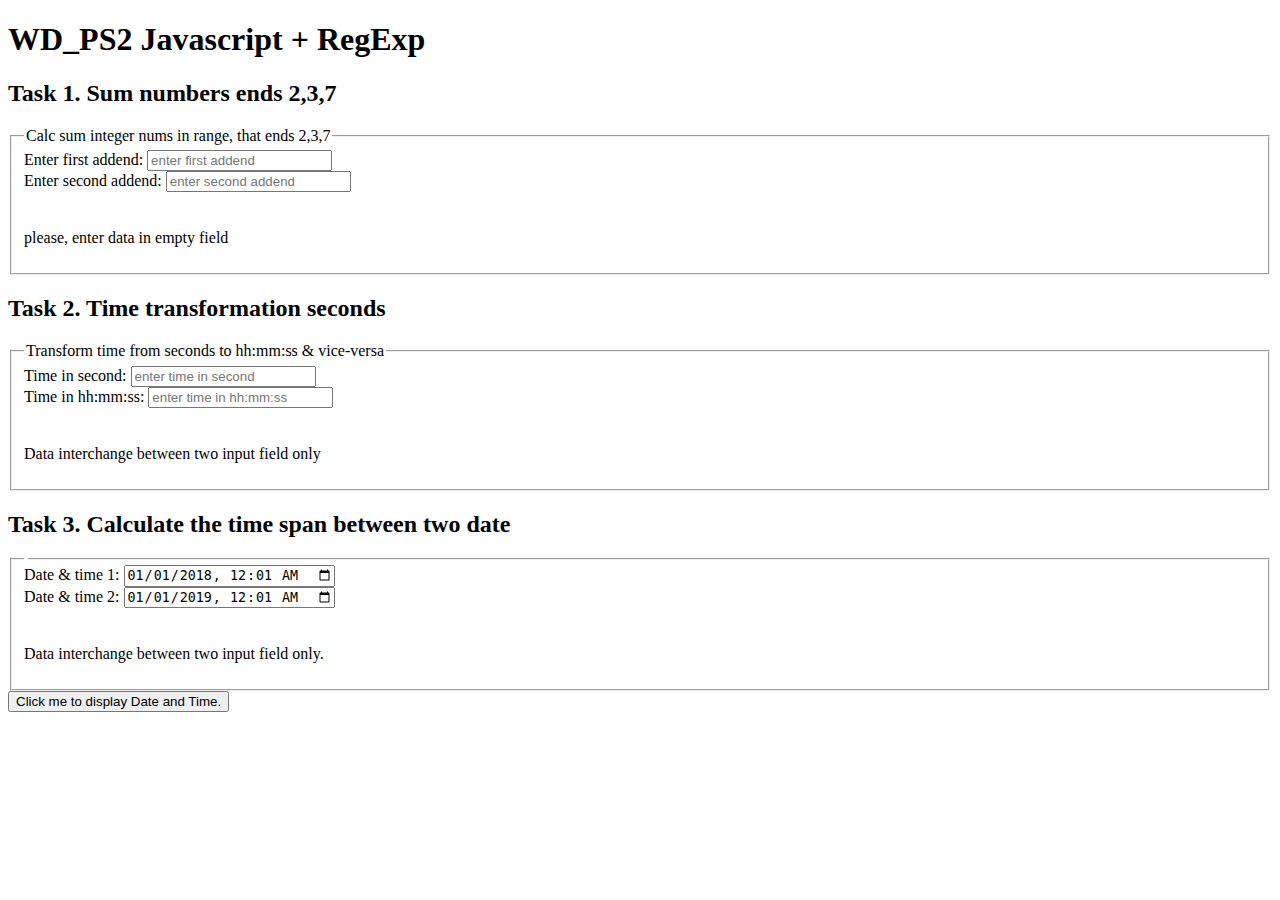
==== index.html @ 3d7afce9 "1,2,3 - complete" ====
<!DOCTYPE html>
<html>
<head>
  <meta charset="UTF-8">
  <link rel="stylesheet" href="style.css">
</head>
<body onload="outputSpecifiedNumbersSum('sum-form__btn', 'sum-form__input-1', 'sum-form__input-2')">
<h1 >WD_PS2 Javascript + RegExp</h1>
<h2 >Task 1. Sum numbers ends 2,3,7 </h2>
<form class="sum-form" id="sum-form">
  <fieldset>
    <legend >Calc sum integer nums in range, that ends 2,3,7</legend>
    <div>
      <label for="sum-form__input-1" title="please enter only integer number">Enter first addend:</label>
      <input type="text" class="sum-form__input" id="sum-form__input-1" placeholder="enter first addend"
             title="please enter only integer number"
             oninput="outputSpecifiedNumbersSum('sum-form__btn', 'sum-form__input-1', 'sum-form__input-2')">
    </div>
    <div>
      <label for="sum-form__input-2" title="please enter only integer number">Enter second addend:</label>
      <input type="text" class="sum-form__input" id="sum-form__input-2" placeholder="enter second addend"
             title="please enter only integer number"
             oninput="outputSpecifiedNumbersSum('sum-form__btn', 'sum-form__input-1', 'sum-form__input-2')">
    </div>
    <button id="sum-form__btn" type="button" class="form__btn btn--unvisible"
            onclick="outputSpecifiedNumbersSum('sum-form__btn', 'sum-form__input-1', 'sum-form__input-2')"
            disabled> Sum ..2..3..7
    </button>
    <div>
      <p id="sum-form__result-output">please, enter data in empty field</p>
    </div>
  </fieldset>
</form>


<h2 >Task 2. Time transformation seconds </h2>
<form class="time-trans-form" id="time-form">
  <fieldset>
    <legend >Transform time from seconds to hh:mm:ss & vice-versa </legend>
    <div>
      <label for="time-form__seconds-input" title="please enter time in second">Time in second:</label>
      <input type="text" class="time-form__seconds-input" id="time-form__seconds-input" placeholder="enter time in second"
             title="enter time in second"
             oninput="outputInHMS('time-form__hms-input', 'time-form__seconds-input' )"
             onfocus="validation('time-form__btn', TIME_IN_SECOND_VALID_REGEX, 'time-form__seconds-input')"
             onkeypress="if (enterPressed(event)) {outputInHMS('time-form__hms-input', 'time-form__seconds-input')}">
    </div>
    <div>
      <label for="time-form__hms-input" title="please enter time in hh:mm:ss">Time in hh:mm:ss:</label>
      <input type="text" class="time-form__hms-input" id="time-form__hms-input" placeholder="enter time in hh:mm:ss"
             title="please enter correct hh:mm:ss"
             oninput="outputInSeconds('time-form__seconds-input', 'time-form__hms-input')"
             onfocus="validation('time-form__btn', TIME_IN_HMS_VALID_REGEX, 'time-form__hms-input')"
             onkeypress="if (enterPressed(event)) {outputInSeconds('time-form__seconds-input', 'time-form__hms-input')}">
    </div>
    <button id="time-form__btn" type="button" class="btn--unvisible time-form__btn"
            onclick="" disabled>time</button>
    <div>
      <p id="result-time-transform"> Data interchange between two input field only</p>
    </div>
  </fieldset>
</form>
<!--///////////////////////////////-->
<h2 >Task 3. Calculate the time span between two date </h2>
<form class="time-span-form" id="time-span">
  <fieldset>
    <legend > </legend>
    <div>
      <label for="datetime-span-form__input-1" title="please enter date & time">Date & time 1:</label>
      <input type="datetime-local" class=date"time-span-form__input" id="datetime-span-form__input-1" placeholder="enter first date & time"
             title="date & time in YY:MM:DD:HH:MM:SS" value="2018-01-01T00:01"
             oninput="outputSpan('datetime-span-form__input-1', 'datetime-span-form__input-2')" onblur="">
    </div>
    <div>
      <label for="datetime-span-form__input-2" title="please enter date & time">Date & time 2:</label>
      <input type="datetime-local" class="datetime-form__hms-input" id="datetime-span-form__input-2" placeholder="enter second date & time"
             title="date & time in YY:MM:DD:HH:MM:SS" value="2019-01-01T00:01"
             oninput="outputSpan('datetime-span-form__input-1', 'datetime-span-form__input-2')" onblur="">
    </div>
    <button id="datetime-span-form__btn" type="button" class='btn--unvisible datetime-span-form__btn'
            onclick="" disabled>time</button>
    <div>
      <p id="datetime-span-result"> Data interchange between two input field only. </p>
    </div>
  </fieldset>
</form>

<!--<form class="time-span-form" id="time-span">
  <fieldset>
    <legend > </legend>
    <div>
      <label for="time-span-form__input-1" title="please enter time in second">Date 1:</label>
      <input type="text" class="time-form__seconds-input" id="time-span-form__input-1" placeholder="enter first date"
             title="date in YY:MM:DD:HH:MM:SS"
             oninput="" onblur="">
    </div>
    <div>
      <label for="time-span-form__input-2" title="please enter time in hh:mm:ss">Date 2:</label>
      <input type="text" class="time-form__hms-input" id="time-span-form__input-2" placeholder="enter second date"
             title="date in YY:MM:DD:HH:MM:SS"
             oninput="" onblur="">
    </div>
    <button id="time-span-form__btn" type="button" class='btn&#45;&#45;unvisible time-span-form__btn'
            onclick="" disabled>time</button>
    <div>
      <p id="result-time-span"> Data interchange between two input field</p>
    </div>
  </fieldset>
</form>-->



<button type="button"
        onclick="f()">
  Click me to display Date and Time.</button>

<p id="demo"></p>
<script src="script.js"></script>

</body>
</html>
---- style.css ----
.sum-form__input--invalid {
  color: red;
}
.sum-form__input--valid {
  color: black;
}
.btn--unvisible {
  visibility: hidden;
}
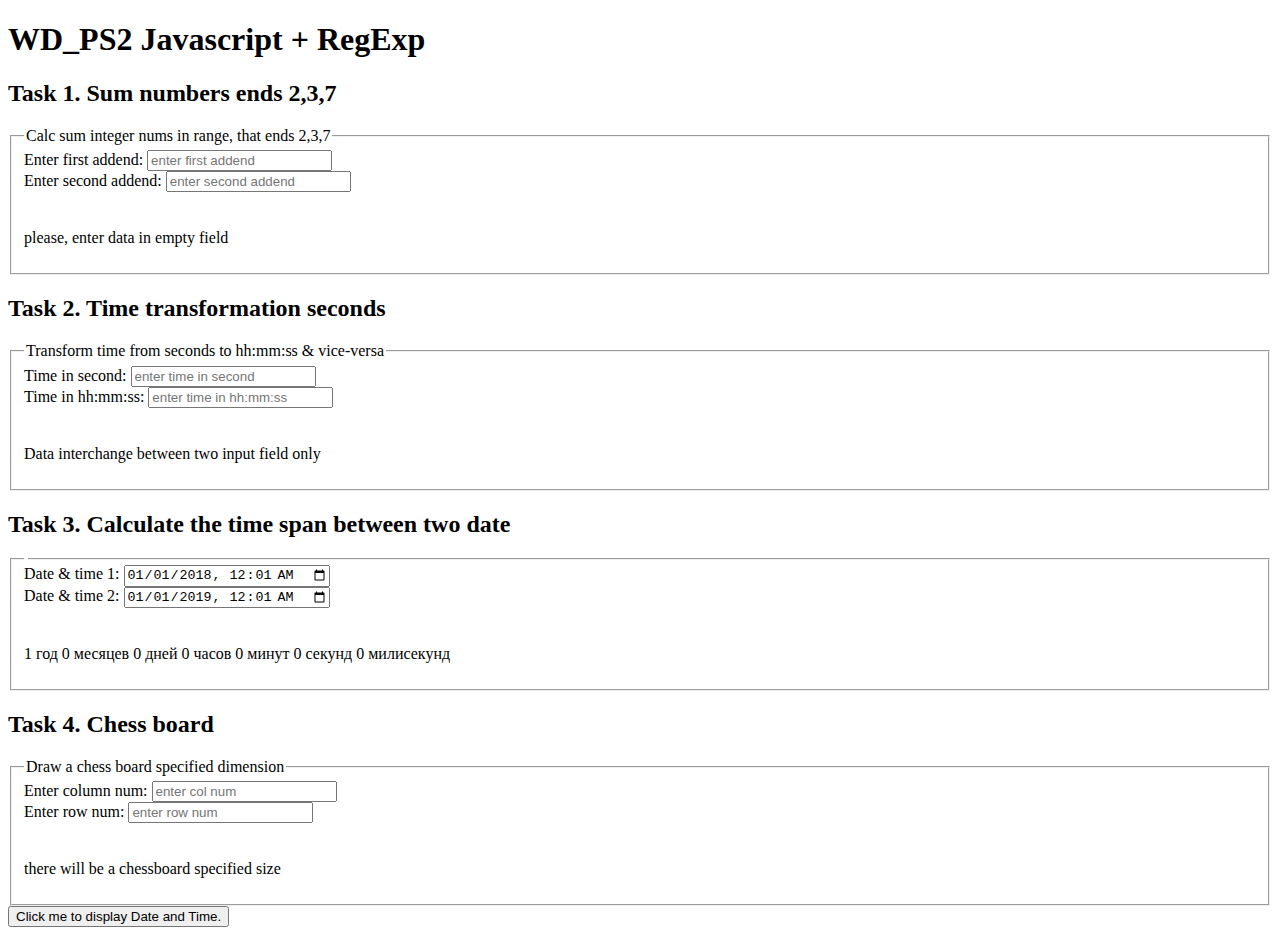
==== commit 25e2c1fe: "1234" ====
--- a/index.html
+++ b/index.html
@@ -4,7 +4,7 @@
   <meta charset="UTF-8">
   <link rel="stylesheet" href="style.css">
 </head>
-<body onload="outputSpecifiedNumbersSum('sum-form__btn', 'sum-form__input-1', 'sum-form__input-2')">
+<body onload="start()">
 <h1 >WD_PS2 Javascript + RegExp</h1>
 <h2 >Task 1. Sum numbers ends 2,3,7 </h2>
 <form class="sum-form" id="sum-form">
@@ -13,18 +13,14 @@
     <div>
       <label for="sum-form__input-1" title="please enter only integer number">Enter first addend:</label>
       <input type="text" class="sum-form__input" id="sum-form__input-1" placeholder="enter first addend"
-             title="please enter only integer number"
-             oninput="outputSpecifiedNumbersSum('sum-form__btn', 'sum-form__input-1', 'sum-form__input-2')">
+             title="please enter only integer number">
     </div>
     <div>
       <label for="sum-form__input-2" title="please enter only integer number">Enter second addend:</label>
       <input type="text" class="sum-form__input" id="sum-form__input-2" placeholder="enter second addend"
-             title="please enter only integer number"
-             oninput="outputSpecifiedNumbersSum('sum-form__btn', 'sum-form__input-1', 'sum-form__input-2')">
+             title="please enter only integer number">
     </div>
-    <button id="sum-form__btn" type="button" class="form__btn btn--unvisible"
-            onclick="outputSpecifiedNumbersSum('sum-form__btn', 'sum-form__input-1', 'sum-form__input-2')"
-            disabled> Sum ..2..3..7
+    <button id="sum-form__btn" type="button" class="form__btn btn--unvisible" disabled> Sum ..2..3..7
     </button>
     <div>
       <p id="sum-form__result-output">please, enter data in empty field</p>
@@ -40,18 +36,12 @@
     <div>
       <label for="time-form__seconds-input" title="please enter time in second">Time in second:</label>
       <input type="text" class="time-form__seconds-input" id="time-form__seconds-input" placeholder="enter time in second"
-             title="enter time in second"
-             oninput="outputInHMS('time-form__hms-input', 'time-form__seconds-input' )"
-             onfocus="validation('time-form__btn', TIME_IN_SECOND_VALID_REGEX, 'time-form__seconds-input')"
-             onkeypress="if (enterPressed(event)) {outputInHMS('time-form__hms-input', 'time-form__seconds-input')}">
+             title="enter time in second">
     </div>
     <div>
       <label for="time-form__hms-input" title="please enter time in hh:mm:ss">Time in hh:mm:ss:</label>
       <input type="text" class="time-form__hms-input" id="time-form__hms-input" placeholder="enter time in hh:mm:ss"
-             title="please enter correct hh:mm:ss"
-             oninput="outputInSeconds('time-form__seconds-input', 'time-form__hms-input')"
-             onfocus="validation('time-form__btn', TIME_IN_HMS_VALID_REGEX, 'time-form__hms-input')"
-             onkeypress="if (enterPressed(event)) {outputInSeconds('time-form__seconds-input', 'time-form__hms-input')}">
+             title="please enter correct hh:mm:ss">
     </div>
     <button id="time-form__btn" type="button" class="btn--unvisible time-form__btn"
             onclick="" disabled>time</button>
@@ -60,30 +50,53 @@
     </div>
   </fieldset>
 </form>
-<!--///////////////////////////////-->
+<!--////////////////////DATETIME-LOCALE//////////////////-->
 <h2 >Task 3. Calculate the time span between two date </h2>
-<form class="time-span-form" id="time-span">
+<form class="time-span-form" id="time-span" >
   <fieldset>
     <legend > </legend>
     <div>
       <label for="datetime-span-form__input-1" title="please enter date & time">Date & time 1:</label>
       <input type="datetime-local" class=date"time-span-form__input" id="datetime-span-form__input-1" placeholder="enter first date & time"
-             title="date & time in YY:MM:DD:HH:MM:SS" value="2018-01-01T00:01"
-             oninput="outputSpan('datetime-span-form__input-1', 'datetime-span-form__input-2')" onblur="">
+             title="date & time in YY:MM:DD:HH:MM:SS" value="2018-01-01T00:01">
     </div>
     <div>
       <label for="datetime-span-form__input-2" title="please enter date & time">Date & time 2:</label>
       <input type="datetime-local" class="datetime-form__hms-input" id="datetime-span-form__input-2" placeholder="enter second date & time"
-             title="date & time in YY:MM:DD:HH:MM:SS" value="2019-01-01T00:01"
-             oninput="outputSpan('datetime-span-form__input-1', 'datetime-span-form__input-2')" onblur="">
+             title="date & time in YY:MM:DD:HH:MM:SS" value="2019-01-01T00:01">
     </div>
     <button id="datetime-span-form__btn" type="button" class='btn--unvisible datetime-span-form__btn'
-            onclick="" disabled>time</button>
+            disabled>time</button>
     <div>
       <p id="datetime-span-result"> Data interchange between two input field only. </p>
     </div>
   </fieldset>
 </form>
+<!--///////////////////CHESSBOARD/////////////////////////-->
+<h2 >Task 4. Chess board </h2>
+<form class="chess-board-form" id="chess-board-form">
+  <fieldset>
+    <legend >Draw a chess board specified dimension</legend>
+    <div>
+      <label for="chess-board-form__input-col" title="please enter num of column">Enter column num:</label>
+      <input type="text" class="chess-board-form__input" id="chess-board-form__input-col" placeholder="enter col num"
+             title="please enter only positive integer number">
+    </div>
+    <div>
+      <label for="chess-board-form__input-row" title="please enter only integer number">Enter row num:</label>
+      <input type="text" class="chess-board-form__input" id="chess-board-form__input-row" placeholder="enter row num"
+             title="please enter only positive integer number">
+    </div>
+    <button id="chess-board-form__btn" type="button" class="form__btn btn--unvisible"
+            onclick="outputSpecifiedNumbersSum('sum-form__btn', 'sum-form__input-1', 'sum-form__input-2')"
+            disabled> Sum ..2..3..7
+    </button>
+    <div id="chess-board-form__result-output">
+      <p id="chess-board-form__result-title">there will be a chessboard specified size</p>
+    </div>
+  </fieldset>
+</form>
+
 
 <!--<form class="time-span-form" id="time-span">
   <fieldset>
--- a/style.css
+++ b/style.css
@@ -1,9 +1,33 @@
-.sum-form__input--invalid {
+.form__input--invalid {
   color: red;
 }
-.sum-form__input--valid {
+.form__input--valid {
   color: black;
 }
 .btn--unvisible {
   visibility: hidden;
+}
+.black-cell {
+  width: 10vw;
+  height: 1vh;
+  background-color: black;
+  color: black;
+  border: 1px solid blue ;
+}
+.white-cell {
+  width: 3vw;
+  height: 1vh;
+  background-color: white;
+  color: white;
+  border: 1px solid blue;
+}
+.row {
+  display:inline;
+}
+.col {
+  display:block;
+}
+
+#chess-board-form__result-title {
+  display:block;
 }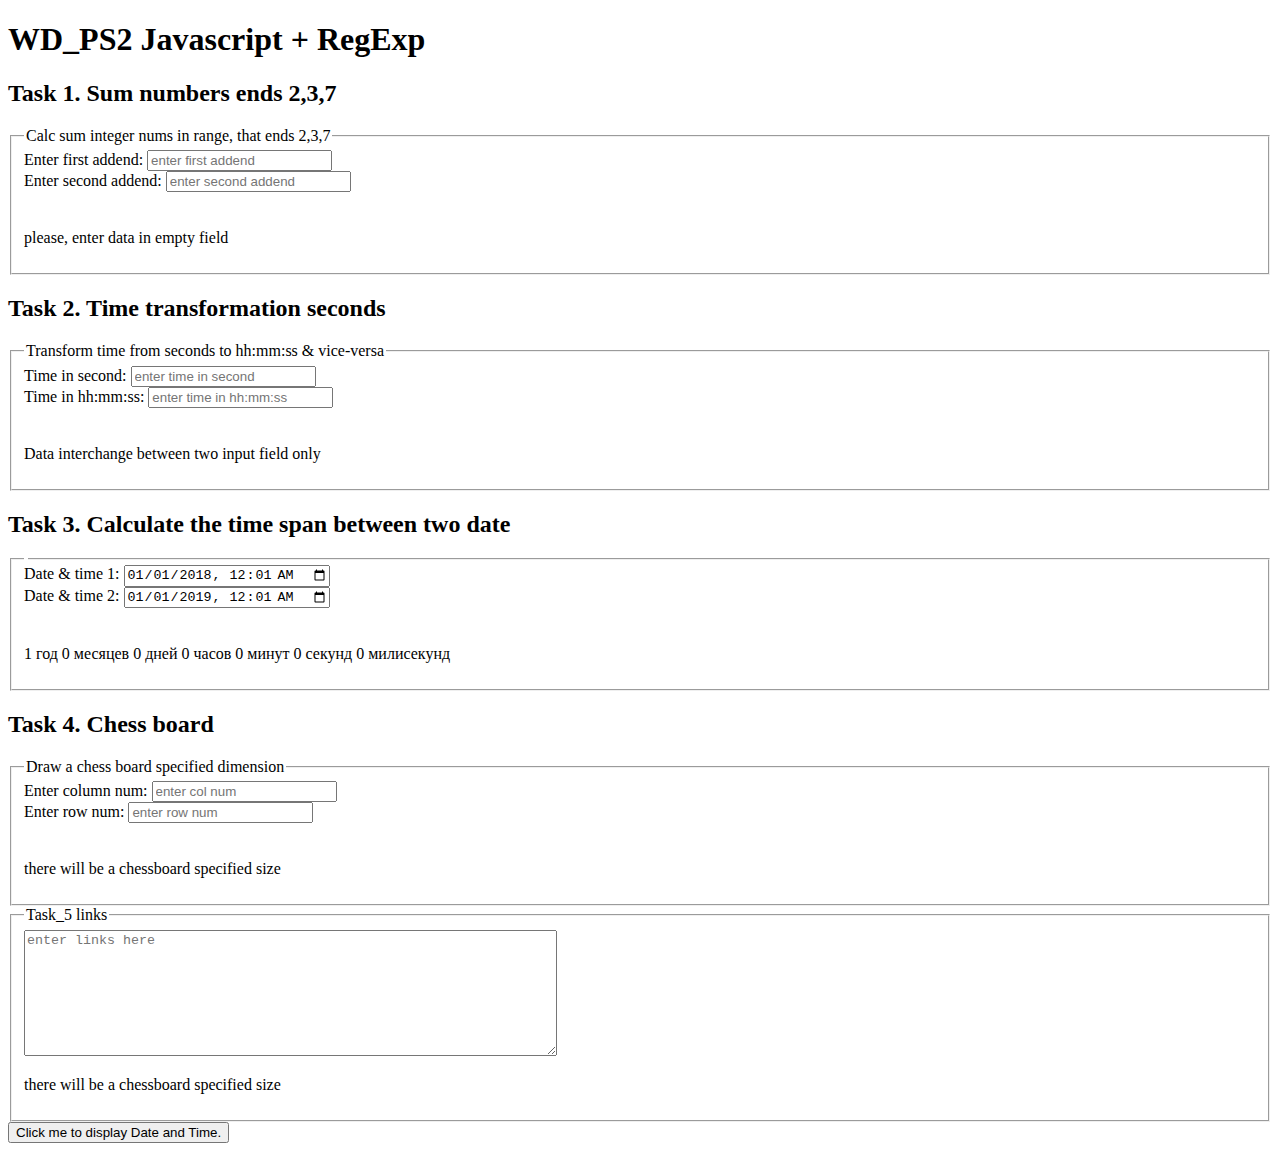
==== commit ef0ead57: "12345start" ====
--- a/index.html
+++ b/index.html
@@ -98,30 +98,17 @@
 </form>
 
 
-<!--<form class="time-span-form" id="time-span">
+<form class="links-form" id="links-form">
   <fieldset>
-    <legend > </legend>
+    <legend >Task_5 links</legend>
     <div>
-      <label for="time-span-form__input-1" title="please enter time in second">Date 1:</label>
-      <input type="text" class="time-form__seconds-input" id="time-span-form__input-1" placeholder="enter first date"
-             title="date in YY:MM:DD:HH:MM:SS"
-             oninput="" onblur="">
+      <textarea class="links-form__text" id="links-form__text" placeholder="enter links here" cols="64" rows="8"></textarea>
     </div>
-    <div>
-      <label for="time-span-form__input-2" title="please enter time in hh:mm:ss">Date 2:</label>
-      <input type="text" class="time-form__hms-input" id="time-span-form__input-2" placeholder="enter second date"
-             title="date in YY:MM:DD:HH:MM:SS"
-             oninput="" onblur="">
-    </div>
-    <button id="time-span-form__btn" type="button" class='btn&#45;&#45;unvisible time-span-form__btn'
-            onclick="" disabled>time</button>
-    <div>
-      <p id="result-time-span"> Data interchange between two input field</p>
+    <div id="links-form__result-output">
+      <p id="links-form__result-output-title">there will be a chessboard specified size</p>
     </div>
   </fieldset>
-</form>-->
-
-
+</form>
 
 <button type="button"
         onclick="f()">
--- a/style.css
+++ b/style.css
@@ -30,4 +30,7 @@
 
 #chess-board-form__result-title {
   display:block;
+}
+.links-form {
+  color: black;
 }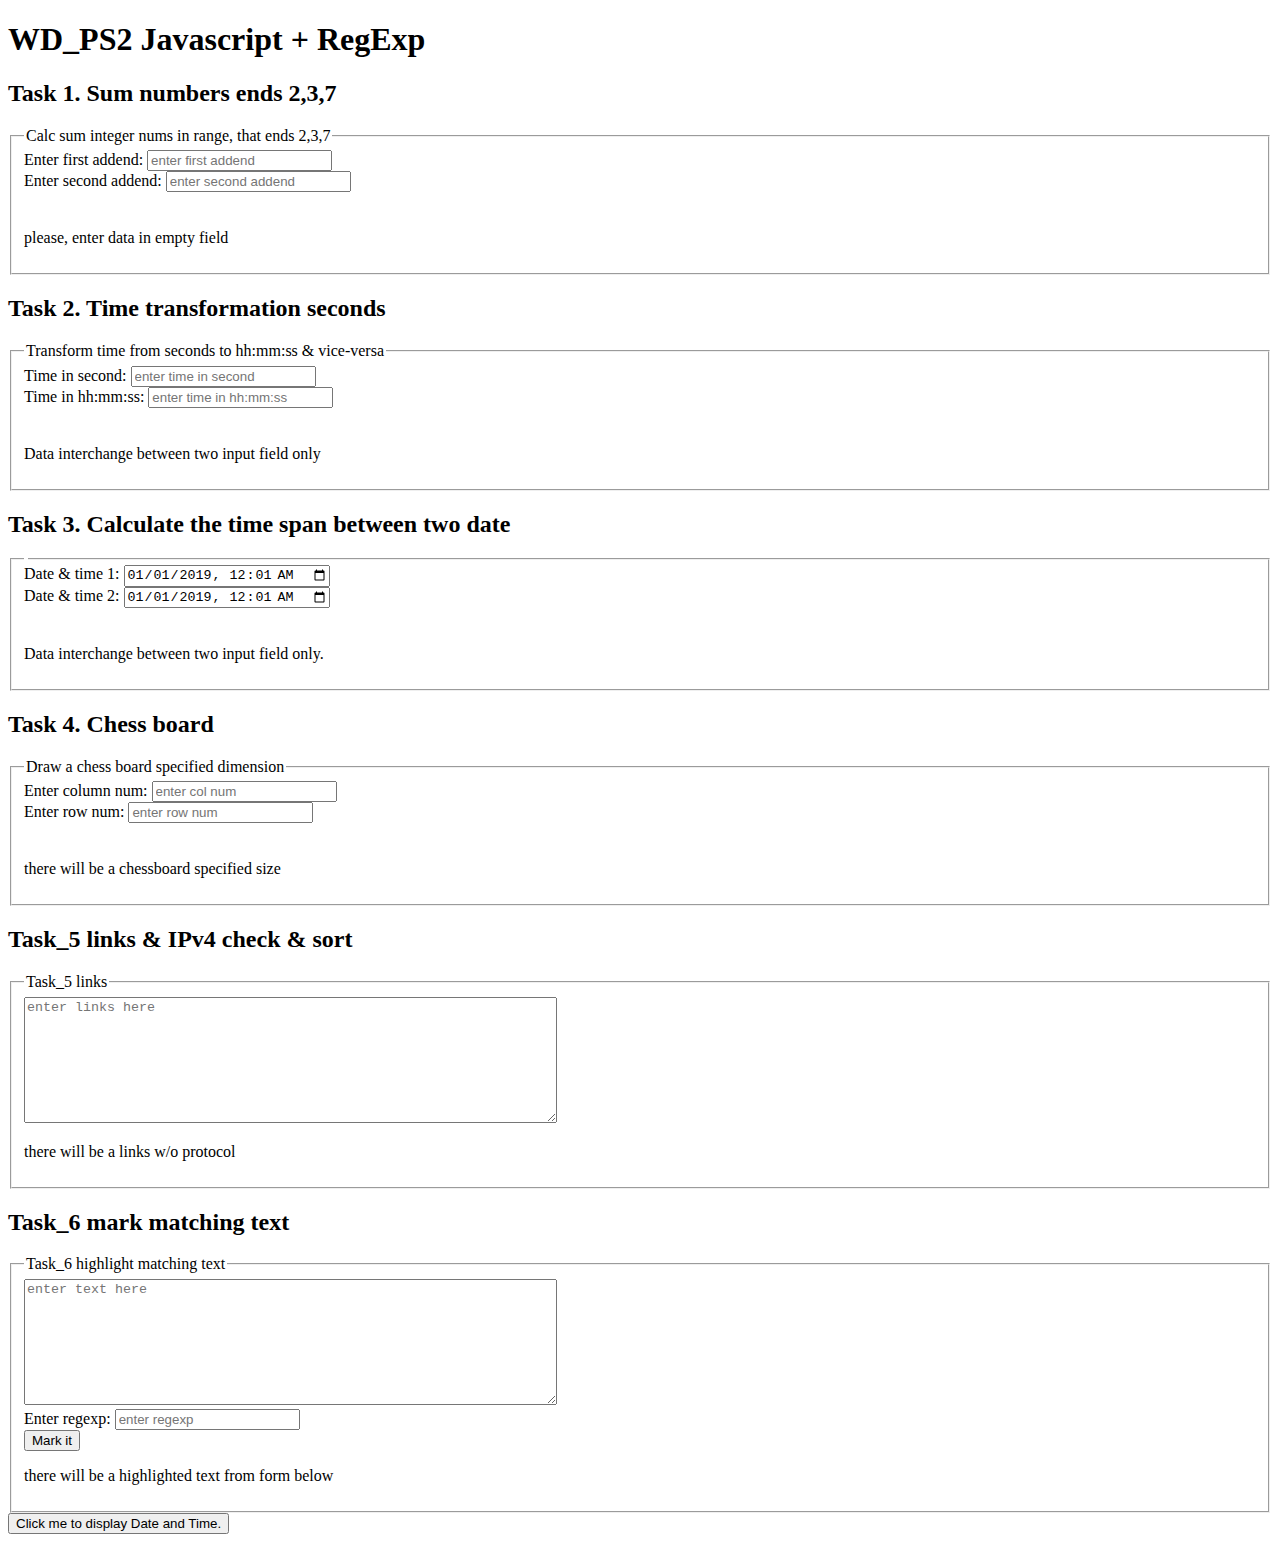
==== commit 26e265e3: "123456start" ====
--- a/index.html
+++ b/index.html
@@ -6,6 +6,7 @@
 </head>
 <body onload="start()">
 <h1 >WD_PS2 Javascript + RegExp</h1>
+<!--////////////////////_1_Sum numbers ends 2,3,7 //////////////////-->
 <h2 >Task 1. Sum numbers ends 2,3,7 </h2>
 <form class="sum-form" id="sum-form">
   <fieldset>
@@ -27,8 +28,7 @@
     </div>
   </fieldset>
 </form>
-
-
+<!--////////////////////_2_Time transformation sec <> HMS //////////////////-->
 <h2 >Task 2. Time transformation seconds </h2>
 <form class="time-trans-form" id="time-form">
   <fieldset>
@@ -50,7 +50,7 @@
     </div>
   </fieldset>
 </form>
-<!--////////////////////DATETIME-LOCALE//////////////////-->
+<!--////////////////////_3_DATETIME-LOCALE//////////////////-->
 <h2 >Task 3. Calculate the time span between two date </h2>
 <form class="time-span-form" id="time-span" >
   <fieldset>
@@ -58,7 +58,7 @@
     <div>
       <label for="datetime-span-form__input-1" title="please enter date & time">Date & time 1:</label>
       <input type="datetime-local" class=date"time-span-form__input" id="datetime-span-form__input-1" placeholder="enter first date & time"
-             title="date & time in YY:MM:DD:HH:MM:SS" value="2018-01-01T00:01">
+             title="date & time in YY:MM:DD:HH:MM:SS" value="2019-01-01T00:01">
     </div>
     <div>
       <label for="datetime-span-form__input-2" title="please enter date & time">Date & time 2:</label>
@@ -72,7 +72,7 @@
     </div>
   </fieldset>
 </form>
-<!--///////////////////CHESSBOARD/////////////////////////-->
+<!--///////////////////_4_CHESSBOARD/////////////////////////-->
 <h2 >Task 4. Chess board </h2>
 <form class="chess-board-form" id="chess-board-form">
   <fieldset>
@@ -97,7 +97,8 @@
   </fieldset>
 </form>
 
-
+<!--///////////////////_5_LINKS_CHECK/////////////////////////-->
+<h2 >Task_5 links & IPv4 check & sort </h2>
 <form class="links-form" id="links-form">
   <fieldset>
     <legend >Task_5 links</legend>
@@ -105,10 +106,33 @@
       <textarea class="links-form__text" id="links-form__text" placeholder="enter links here" cols="64" rows="8"></textarea>
     </div>
     <div id="links-form__result-output">
-      <p id="links-form__result-output-title">there will be a chessboard specified size</p>
+      <p id="links-form__result-output-title">there will be a links w/o protocol</p>
     </div>
   </fieldset>
 </form>
+
+<!--///////////////////_6_MARK_MATCHING/////////////////////////-->
+<h2 >Task_6 mark matching text </h2>
+<form class="mark-text-form" id="mark-text-form">
+  <fieldset>
+    <legend >Task_6 highlight matching text</legend>
+    <div>
+      <textarea class="mark-text-form__text" id="mark-text-form__text" placeholder="enter text here" cols="64" rows="8"></textarea>
+    </div>
+    <div>
+      <label for="mark-text-form__input-regexp" title="please enter only integer number">Enter regexp:</label>
+      <input type="text" class="mark-text-form__input-regexp" id="mark-text-form__input-regexp" placeholder="enter regexp"
+             title="please enter regexp">
+    </div>
+    <button id="mark-text-form__btn" type="button" class="form__btn btn--visible">Mark it</button>
+    <div id="mark-text-form__result-output">
+      <p id="mark-text-form__result-output-title">there will be a highlighted text from form below</p>
+    </div>
+  </fieldset>
+</form>
+
+
+
 
 <button type="button"
         onclick="f()">
--- a/style.css
+++ b/style.css
@@ -6,6 +6,9 @@
 }
 .btn--unvisible {
   visibility: hidden;
+}
+.btn-visible {
+  visibility: visible;
 }
 .black-cell {
   width: 10vw;
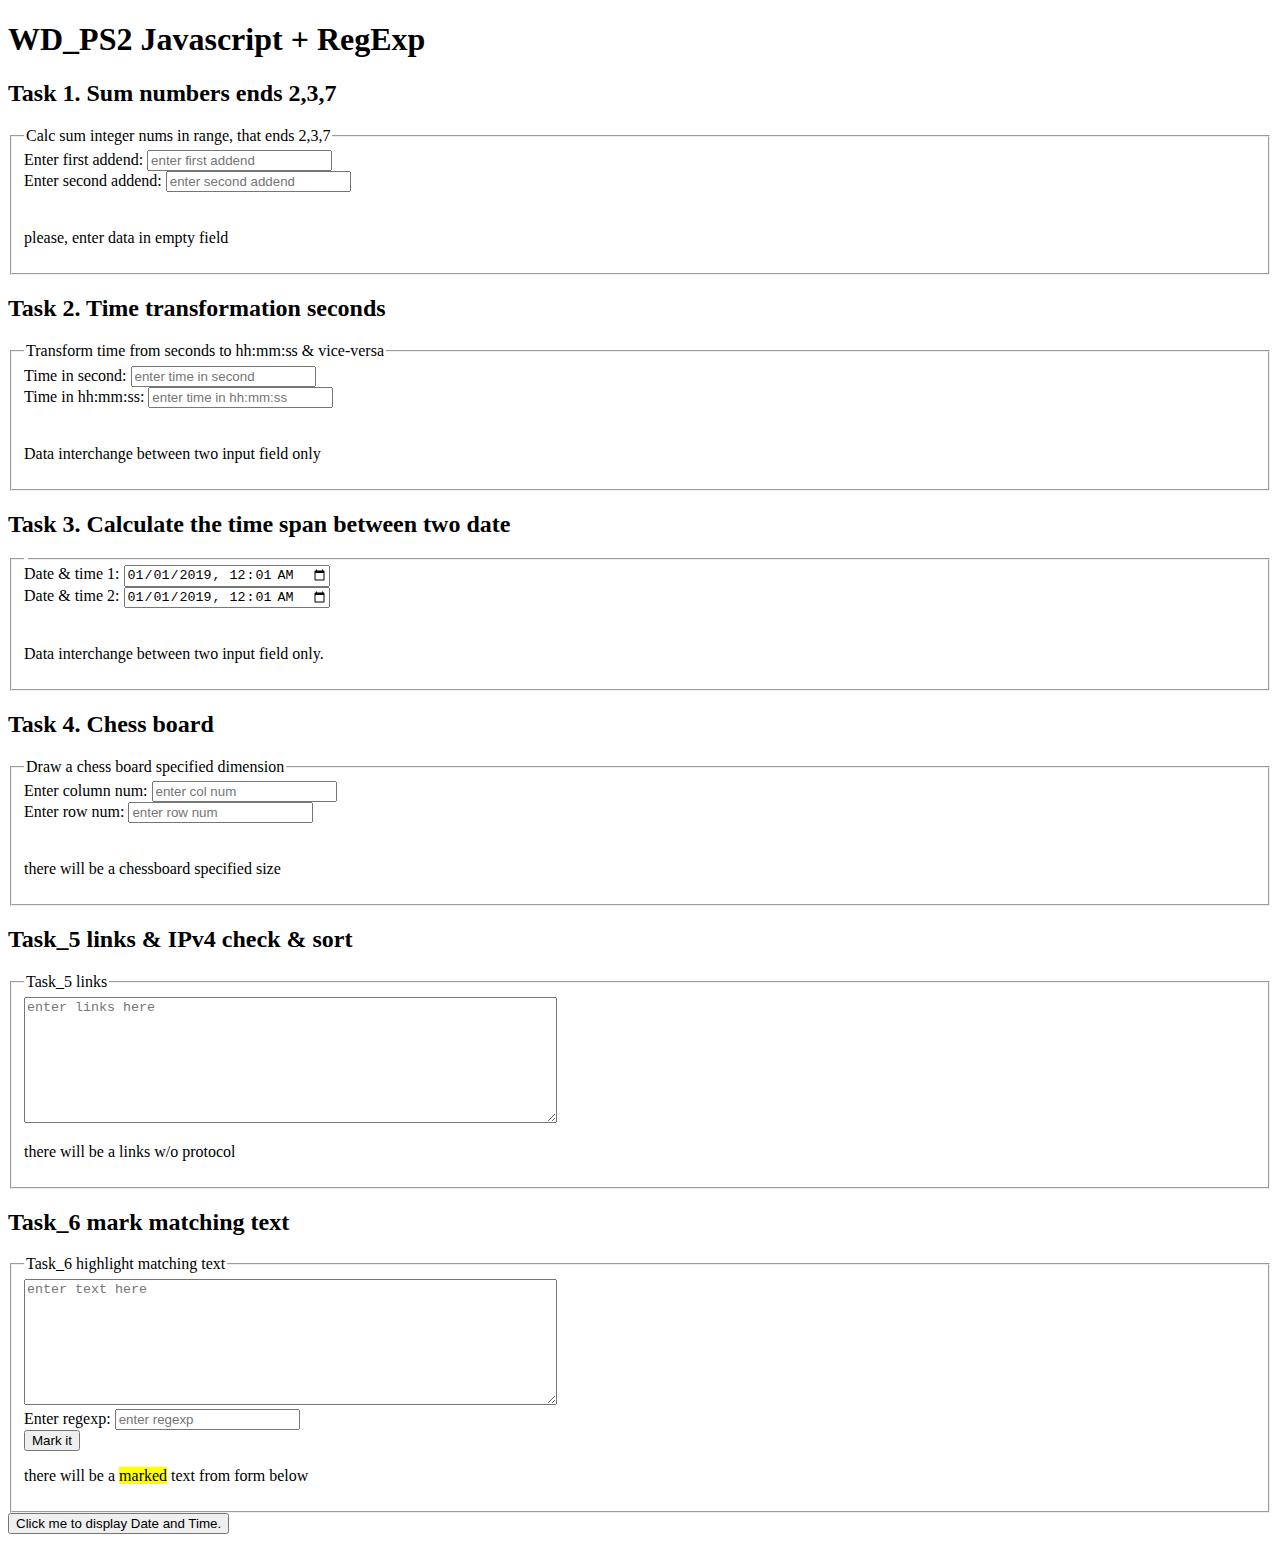
==== commit 015d2dc2: "12345inProgress" ====
--- a/index.html
+++ b/index.html
@@ -126,7 +126,7 @@
     </div>
     <button id="mark-text-form__btn" type="button" class="form__btn btn--visible">Mark it</button>
     <div id="mark-text-form__result-output">
-      <p id="mark-text-form__result-output-title">there will be a highlighted text from form below</p>
+      <p id="mark-text-form__result-output-title">there will be a <mark>marked</mark> text from form below</p>
     </div>
   </fieldset>
 </form>
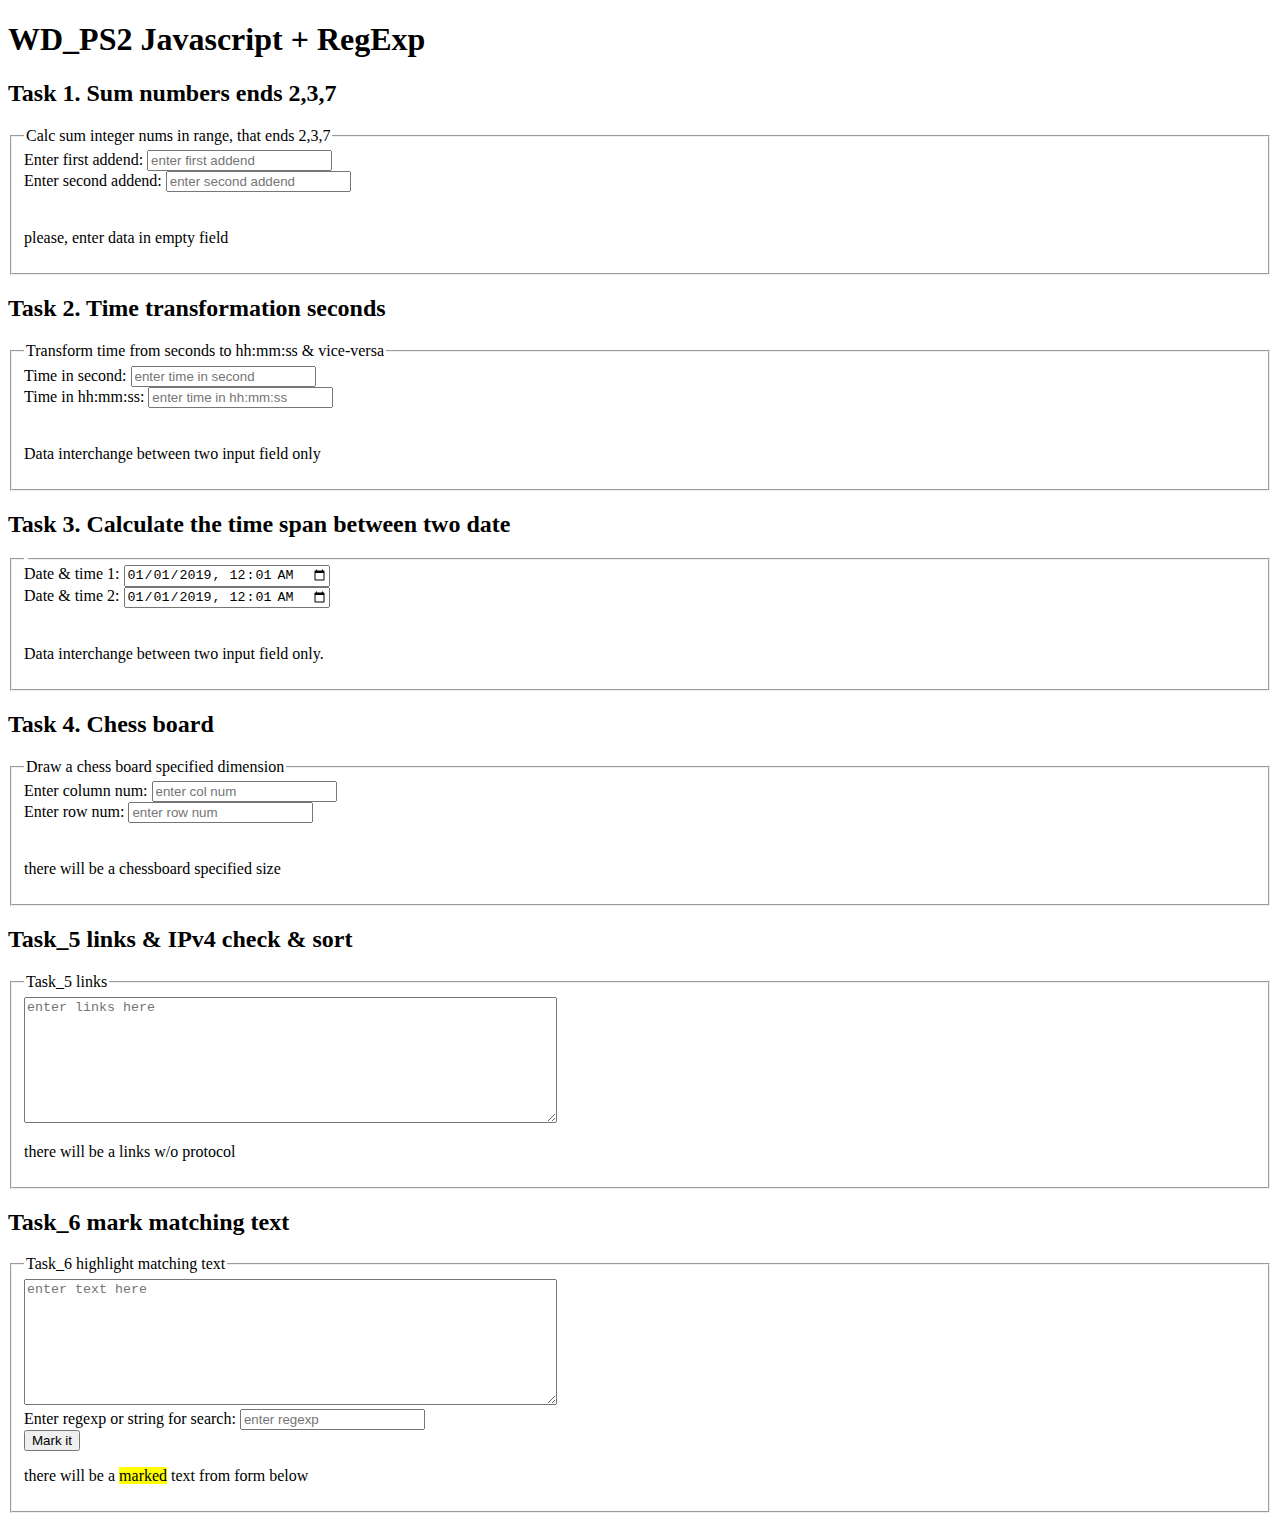
==== commit 98636fc4: "warmup completed for review" ====
--- a/index.html
+++ b/index.html
@@ -6,7 +6,7 @@
 </head>
 <body onload="start()">
 <h1 >WD_PS2 Javascript + RegExp</h1>
-<!--////////////////////_1_Sum numbers ends 2,3,7 //////////////////-->
+<!--////////////////////TASK_1_Sum numbers ends 2,3,7 //////////////////-->
 <h2 >Task 1. Sum numbers ends 2,3,7 </h2>
 <form class="sum-form" id="sum-form">
   <fieldset>
@@ -28,7 +28,7 @@
     </div>
   </fieldset>
 </form>
-<!--////////////////////_2_Time transformation sec <> HMS //////////////////-->
+<!--////////////////////TASK_2_Time transformation sec <> HMS //////////////////-->
 <h2 >Task 2. Time transformation seconds </h2>
 <form class="time-trans-form" id="time-form">
   <fieldset>
@@ -72,7 +72,7 @@
     </div>
   </fieldset>
 </form>
-<!--///////////////////_4_CHESSBOARD/////////////////////////-->
+<!--///////////////////TASK_4_CHESSBOARD/////////////////////////-->
 <h2 >Task 4. Chess board </h2>
 <form class="chess-board-form" id="chess-board-form">
   <fieldset>
@@ -97,7 +97,7 @@
   </fieldset>
 </form>
 
-<!--///////////////////_5_LINKS_CHECK/////////////////////////-->
+<!--///////////////////TASK_5_LINKS_CHECK/////////////////////////-->
 <h2 >Task_5 links & IPv4 check & sort </h2>
 <form class="links-form" id="links-form">
   <fieldset>
@@ -111,7 +111,7 @@
   </fieldset>
 </form>
 
-<!--///////////////////_6_MARK_MATCHING/////////////////////////-->
+<!--///////////////////TASK_6_MARK_MATCHING/////////////////////////-->
 <h2 >Task_6 mark matching text </h2>
 <form class="mark-text-form" id="mark-text-form">
   <fieldset>
@@ -120,7 +120,7 @@
       <textarea class="mark-text-form__text" id="mark-text-form__text" placeholder="enter text here" cols="64" rows="8"></textarea>
     </div>
     <div>
-      <label for="mark-text-form__input-regexp" title="please enter only integer number">Enter regexp:</label>
+      <label for="mark-text-form__input-regexp" id="mark-text-form__input-regexp-label" title="please enter only integer number">Enter regexp or string for search:</label>
       <input type="text" class="mark-text-form__input-regexp" id="mark-text-form__input-regexp" placeholder="enter regexp"
              title="please enter regexp">
     </div>
@@ -130,16 +130,6 @@
     </div>
   </fieldset>
 </form>
-
-
-
-
-<button type="button"
-        onclick="f()">
-  Click me to display Date and Time.</button>
-
-<p id="demo"></p>
 <script src="script.js"></script>
-
 </body>
 </html>
